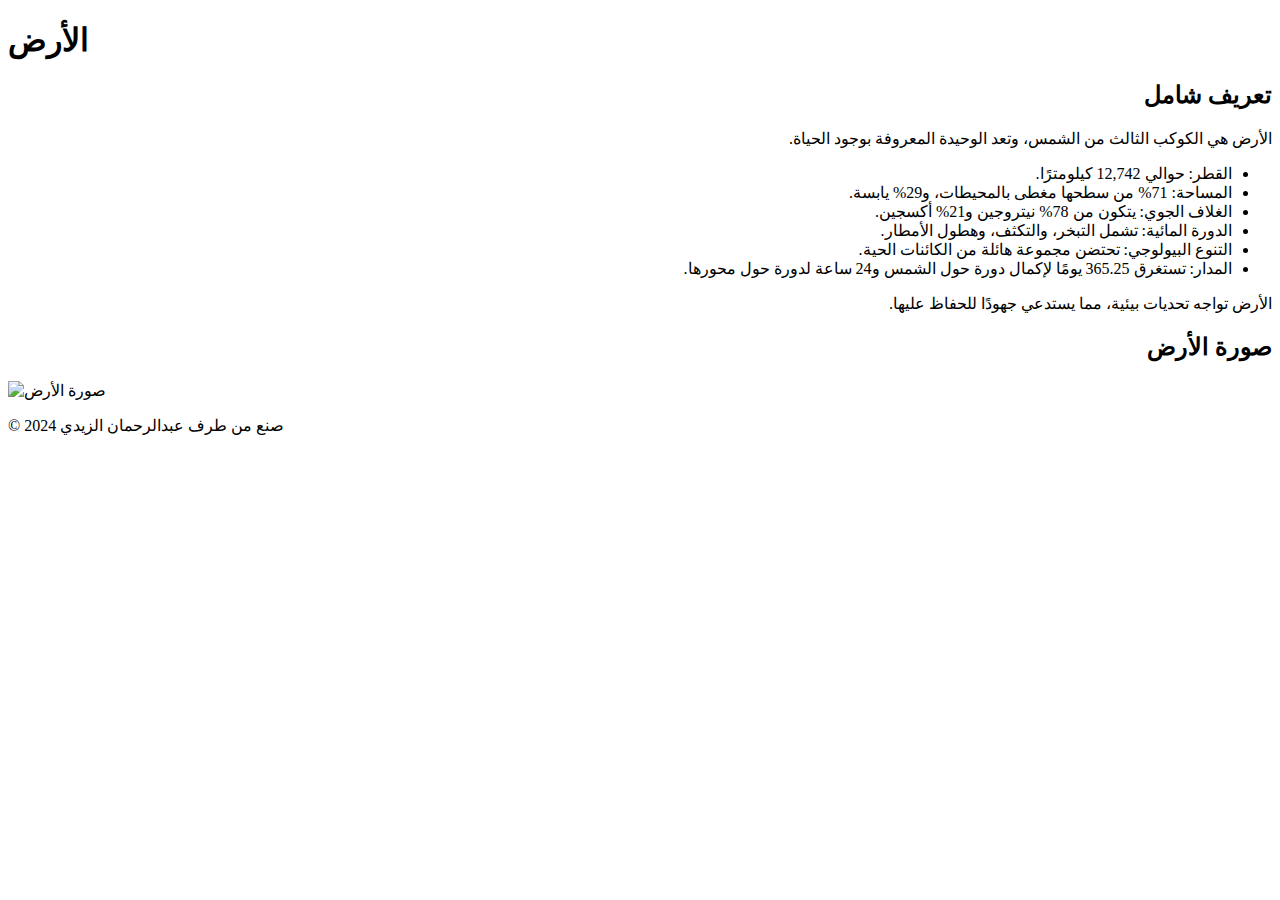
==== earth.html @ 67798aa5 "Add files via upload" ====
<!DOCTYPE html>
<html lang="ar">
<head>
    <meta charset="UTF-8">
    <meta name="viewport" content="width=device-width, initial-scale=1.0">
    <link rel="stylesheet" href="/Styles/style.css">
    <title>الأرض</title>
</head>
<body>
    <header>
        <h1>الأرض</h1>
    </header>
    <section>
        <h2 dir="rtl">تعريف شامل</h2>
        <p dir="rtl">الأرض هي الكوكب الثالث من الشمس، وتعد الوحيدة المعروفة بوجود الحياة.</p>
        <ul dir="rtl">
            <li>القطر: حوالي 12,742 كيلومترًا.</li>
            <li>المساحة: 71% من سطحها مغطى بالمحيطات، و29% يابسة.</li>
            <li>الغلاف الجوي: يتكون من 78% نيتروجين و21% أكسجين.</li>
            <li>الدورة المائية: تشمل التبخر، والتكثف، وهطول الأمطار.</li>
            <li>التنوع البيولوجي: تحتضن مجموعة هائلة من الكائنات الحية.</li>
            <li>المدار: تستغرق 365.25 يومًا لإكمال دورة حول الشمس و24 ساعة لدورة حول محورها.</li>
        </ul>
        <p dir="rtl">الأرض تواجه تحديات بيئية، مما يستدعي جهودًا للحفاظ عليها.</p>
    </section>
    <section>
        <h2 dir="rtl">صورة الأرض</h2>
        <img src="/Images/Earth.jpg" alt="صورة الأرض" width="100%">
    </section>
    <footer>
        <p>&copy; 2024 صنع من طرف عبدالرحمان الزيدي</p>
    </footer>
</body>
</html>
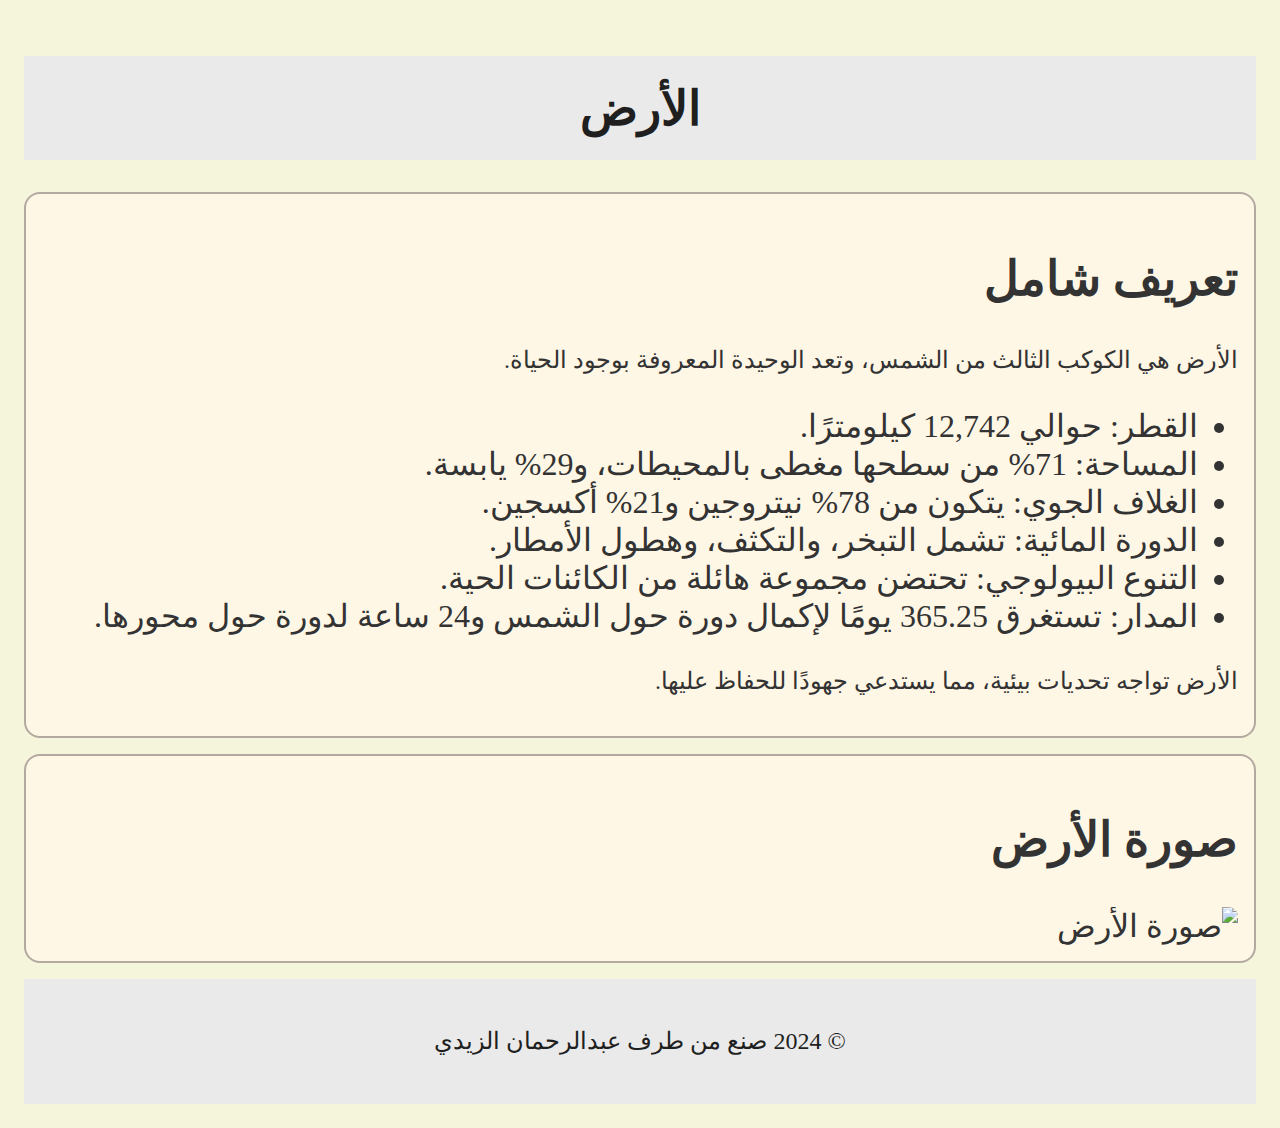
==== commit f7e9264a: "earth.html" ====
--- a/earth.html
+++ b/earth.html
@@ -3,7 +3,7 @@
 <head>
     <meta charset="UTF-8">
     <meta name="viewport" content="width=device-width, initial-scale=1.0">
-    <link rel="stylesheet" href="/Styles/style.css">
+    <link rel="stylesheet" href="style.css">
     <title>الأرض</title>
 </head>
 <body>
@@ -31,4 +31,4 @@
         <p>&copy; 2024 صنع من طرف عبدالرحمان الزيدي</p>
     </footer>
 </body>
-</html>+</html>
--- a/style.css
+++ b/style.css
@@ -0,0 +1,105 @@
+body{
+    background-color: beige;
+    color: #333;
+    direction: rtl;
+    font-size: 2rem;
+    padding: 1rem;
+}
+
+h1, footer{
+    color: #1F1F1F;
+    width: 100%;
+    background-color: #EAEAEA;
+    padding-top: 1.5rem;
+    padding-bottom: 1.5rem;
+    font-size: 3rem;
+    text-align: center;
+    direction: rtl;
+}
+
+a{
+    color: #5c5c5c;
+    text-decoration: none;
+    width: 100%;
+}
+
+td{
+    text-align: center;
+}
+
+section, form{
+    background-color: #FFF7E6;
+    border-radius: 1rem;
+    border: solid 0.15rem #B3A9A0;
+    padding: 1rem;
+    margin-bottom: 1rem;
+}
+
+div{
+    padding: 1rem;
+    margin-bottom: 1rem;
+}
+
+input, select, textarea{
+    size: 20px;
+    width: 60%;
+    height: 2.5rem;
+    background-color: #FDF2E2;
+    border: #D9C4A3 solid .15rem;
+    border-radius: .15rem;
+    color: #333;
+}
+
+textarea{
+    min-width: 60%;
+    min-height: 7rem;
+}
+
+label{
+    float: inline-start;
+    width: 38%;
+}
+
+button{
+    width: 100%;
+    padding: .7rem;
+    background-color: #6DBF73;
+    border: #5F9F65 solid 0.15rem;
+    color: beige;
+    border-radius: .5rem;
+    font-size: 1.5rem;
+}
+
+img{
+    border-radius: 0.6rem;
+}
+
+p{
+    line-height: 1.8rem;
+    font-size: 1.5rem;
+}
+
+a:hover{
+    background-color: rgb(158, 158, 143);
+    color: beige;
+}
+
+table{
+    background-color: #F2E8D5;
+    border: solid .15rem #C8B8A7;
+    border-radius: .5rem;
+}
+
+th{
+    background-color: #E2CFAA;
+    color: #5A5247;
+    padding: .5rem;
+}
+
+td{
+    padding: .4rem;
+}
+
+.bg-tr{
+    background-color: #e3dac9;
+}